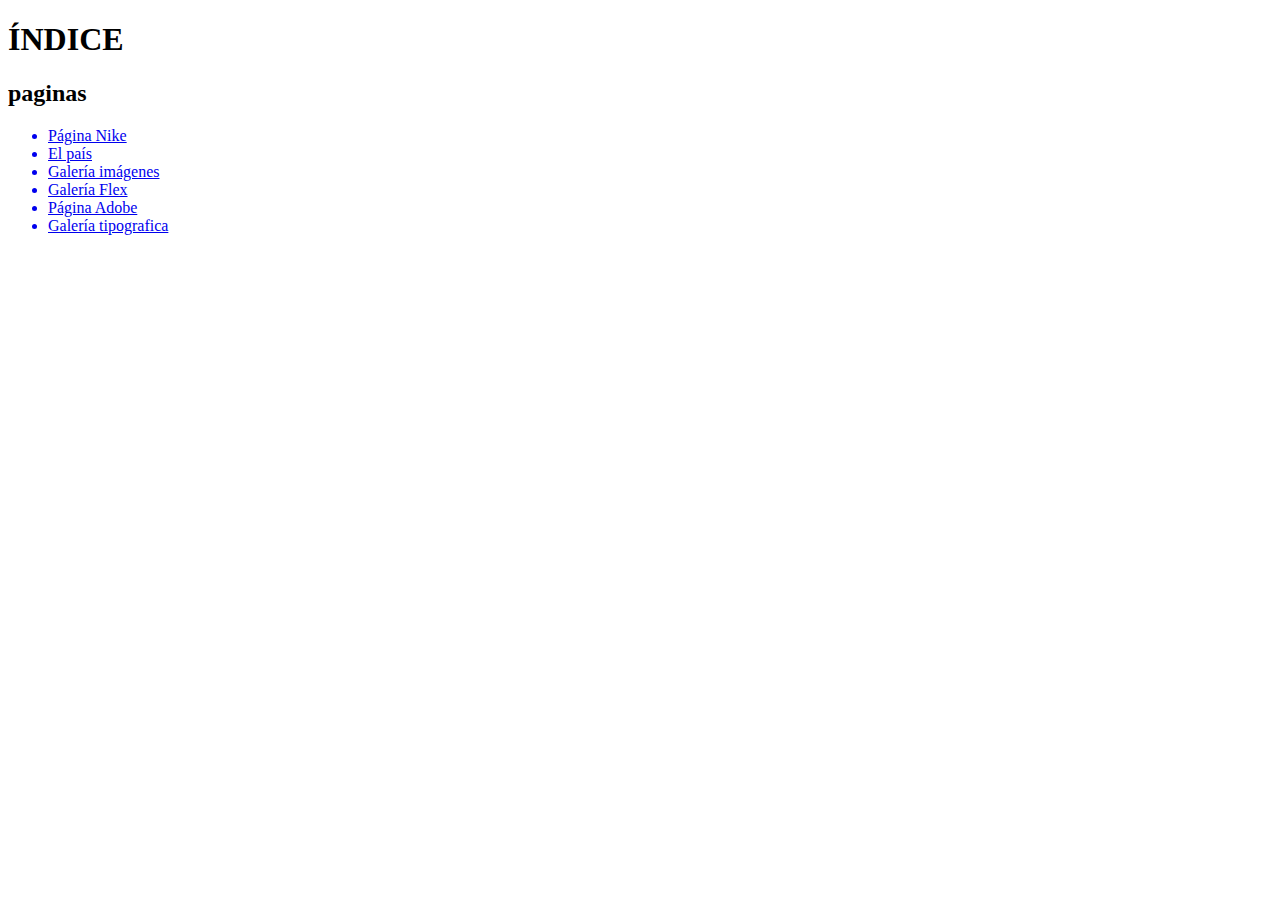
==== index.html @ 06b3a9f2 "actu23011" ====
<!DOCTYPE html>
<html>
<head>
    <title>Nike</title>
    <link rel="stylesheet" href="Style.css">
    <meta charset="utf-8">

</head>
<body>
    
    <div id="Cabecera">
    
        <h1>ÍNDICE</h1>
        <h2>paginas</h2>
        <h3></h3>

    </div>

    <div id="Centro">

       <ul>
            <a href="Pag_Nike/Index.html"> <li>Página Nike</li></a>
           <a href="El_Pais/Pagina/Index.html"> <li>El país</li></a>
           <a href="codigo_inicio/index.html" > <li>Galería imágenes</li></a>
           <a href="Galeria_flex/index.html" > <li>Galería Flex</li></a>
           <a href="Pag_Adobe/Index.html" > <li>Página Adobe</li></a>
           <a href="Galería_tipos/index.html" > <li>Galería tipografica</li></a>

       </ul>

    </div>

</body>
</html>
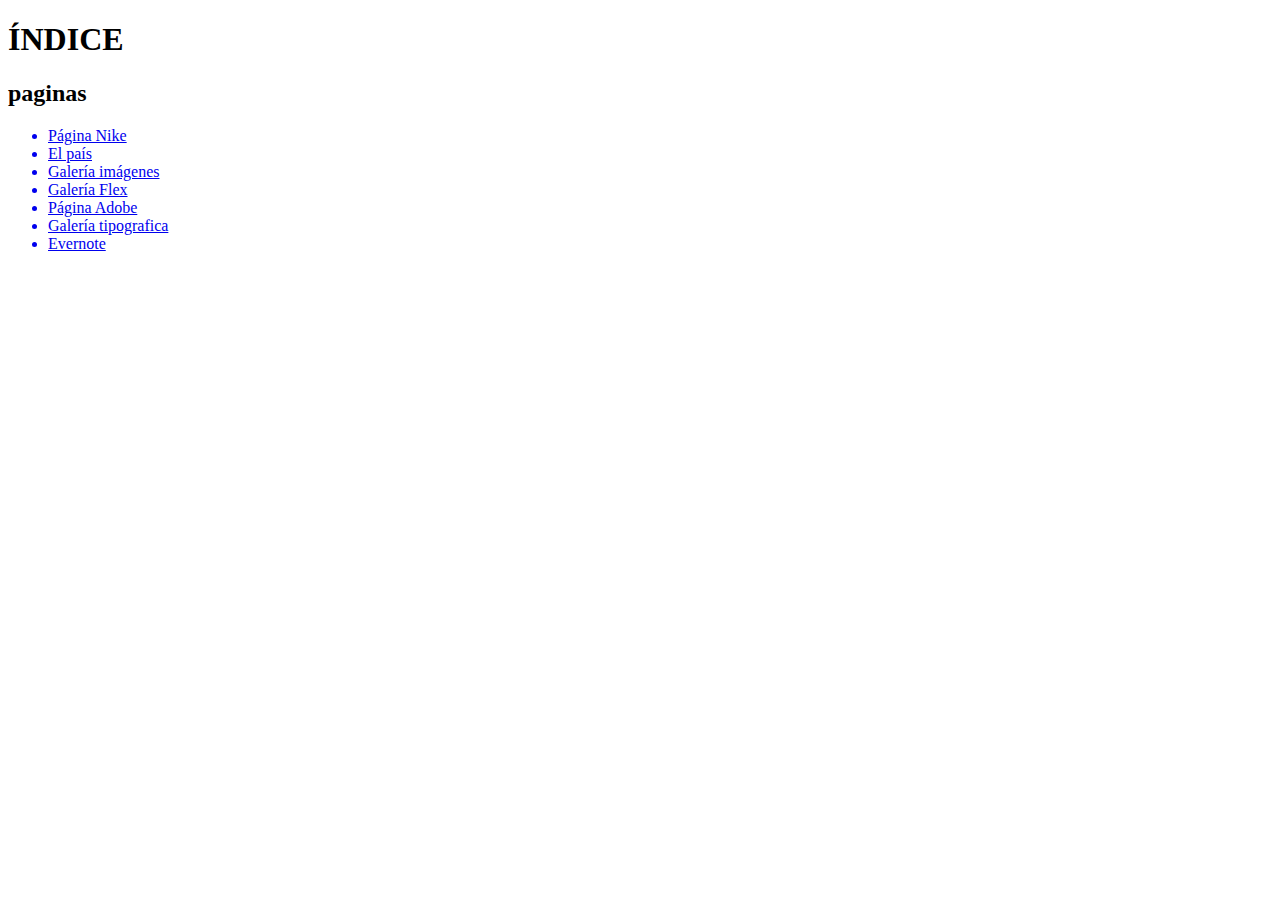
==== commit 1deb1e36: "11/01" ====
--- a/index.html
+++ b/index.html
@@ -25,6 +25,7 @@
            <a href="Galeria_flex/index.html" > <li>Galería Flex</li></a>
            <a href="Pag_Adobe/Index.html" > <li>Página Adobe</li></a>
            <a href="Galería_tipos/index.html" > <li>Galería tipografica</li></a>
+           <a href="Evernote2/index.html" > <li>Evernote</li></a>
 
        </ul>
 
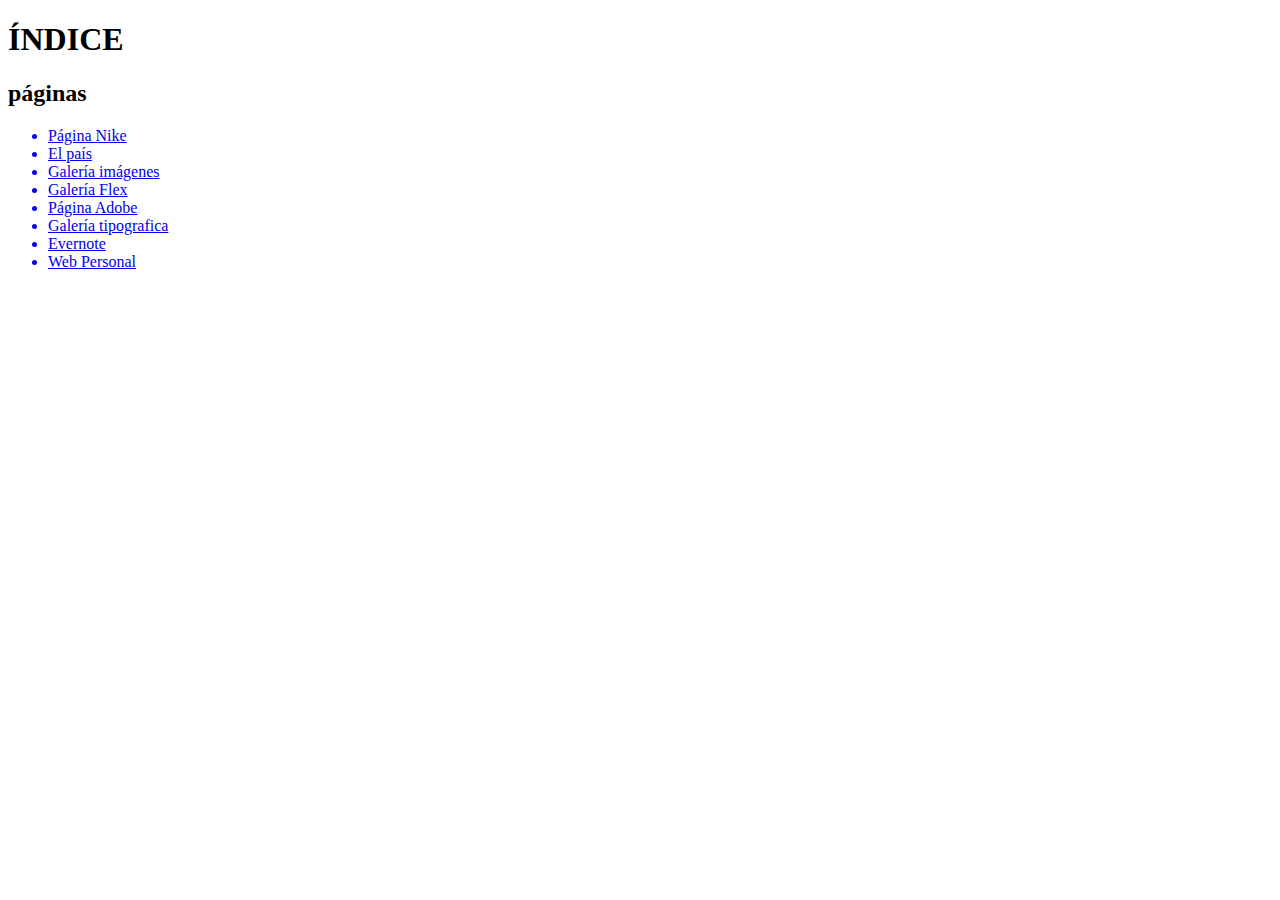
==== commit 2a31724d: "27/01" ====
--- a/index.html
+++ b/index.html
@@ -11,7 +11,7 @@
     <div id="Cabecera">
     
         <h1>ÍNDICE</h1>
-        <h2>paginas</h2>
+        <h2>páginas</h2>
         <h3></h3>
 
     </div>
@@ -20,12 +20,13 @@
 
        <ul>
             <a href="Pag_Nike/Index.html"> <li>Página Nike</li></a>
-           <a href="El_Pais/Pagina/Index.html"> <li>El país</li></a>
-           <a href="codigo_inicio/index.html" > <li>Galería imágenes</li></a>
-           <a href="Galeria_flex/index.html" > <li>Galería Flex</li></a>
-           <a href="Pag_Adobe/Index.html" > <li>Página Adobe</li></a>
-           <a href="Galería_tipos/index.html" > <li>Galería tipografica</li></a>
-           <a href="Evernote2/index.html" > <li>Evernote</li></a>
+            <a href="El_Pais/Pagina/Index.html"> <li>El país</li></a>
+            <a href="codigo_inicio/index.html" > <li>Galería imágenes</li></a>
+            <a href="Galeria_flex/index.html" > <li>Galería Flex</li></a>
+            <a href="Pag_Adobe/Index.html" > <li>Página Adobe</li></a>
+            <a href="Galería_tipos/index.html" > <li>Galería tipografica</li></a>
+            <a href="Evernote2/index.html" > <li>Evernote</li></a>
+            <a href="WebPersonal/index.html" > <li>Web Personal</li></a>
 
        </ul>
 
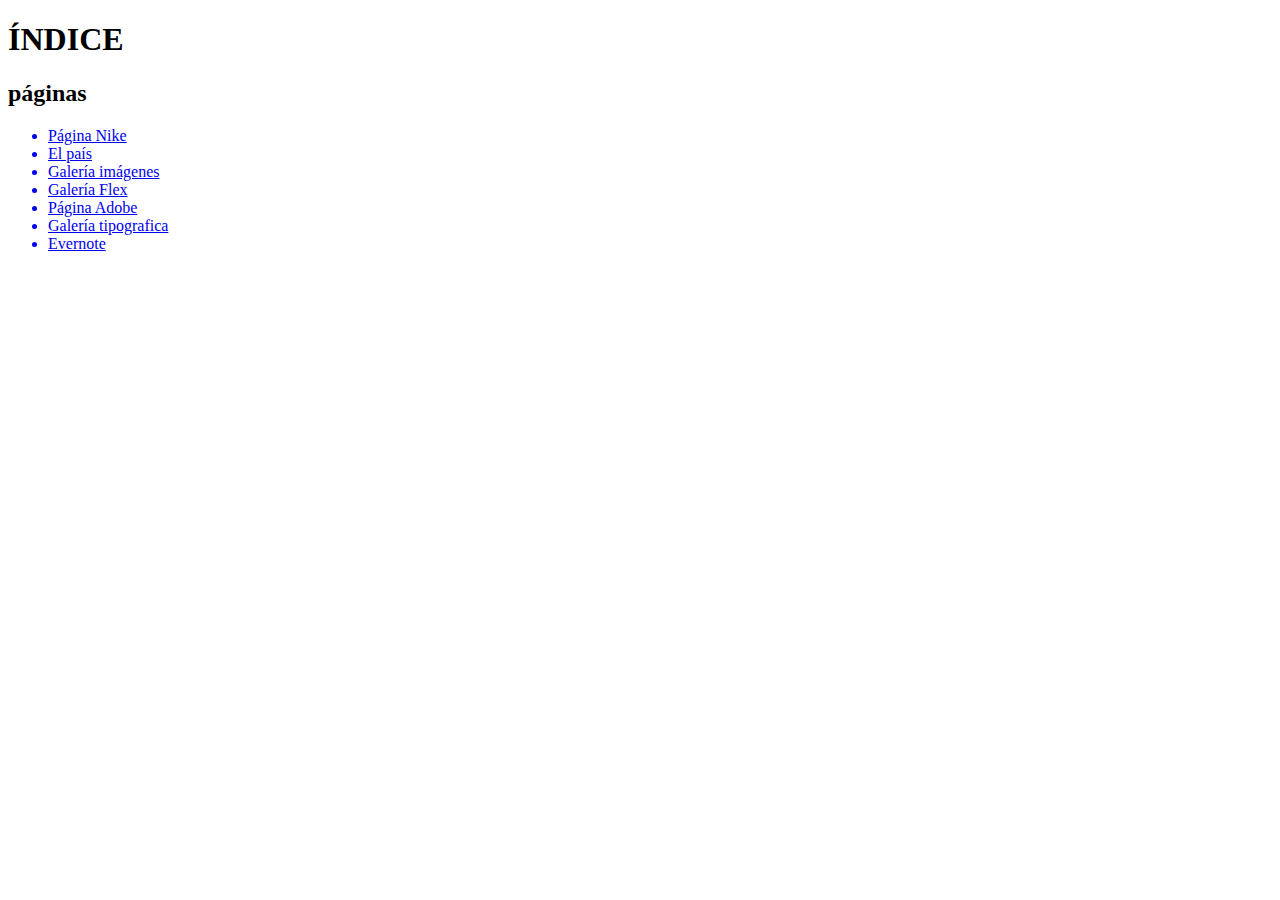
==== commit 0621539b: "27-1-3" ====
--- a/index.html
+++ b/index.html
@@ -26,7 +26,6 @@
             <a href="Pag_Adobe/Index.html" > <li>Página Adobe</li></a>
             <a href="Galería_tipos/index.html" > <li>Galería tipografica</li></a>
             <a href="Evernote2/index.html" > <li>Evernote</li></a>
-            <a href="WebPersonal/index.html" > <li>Web Personal</li></a>
 
        </ul>
 
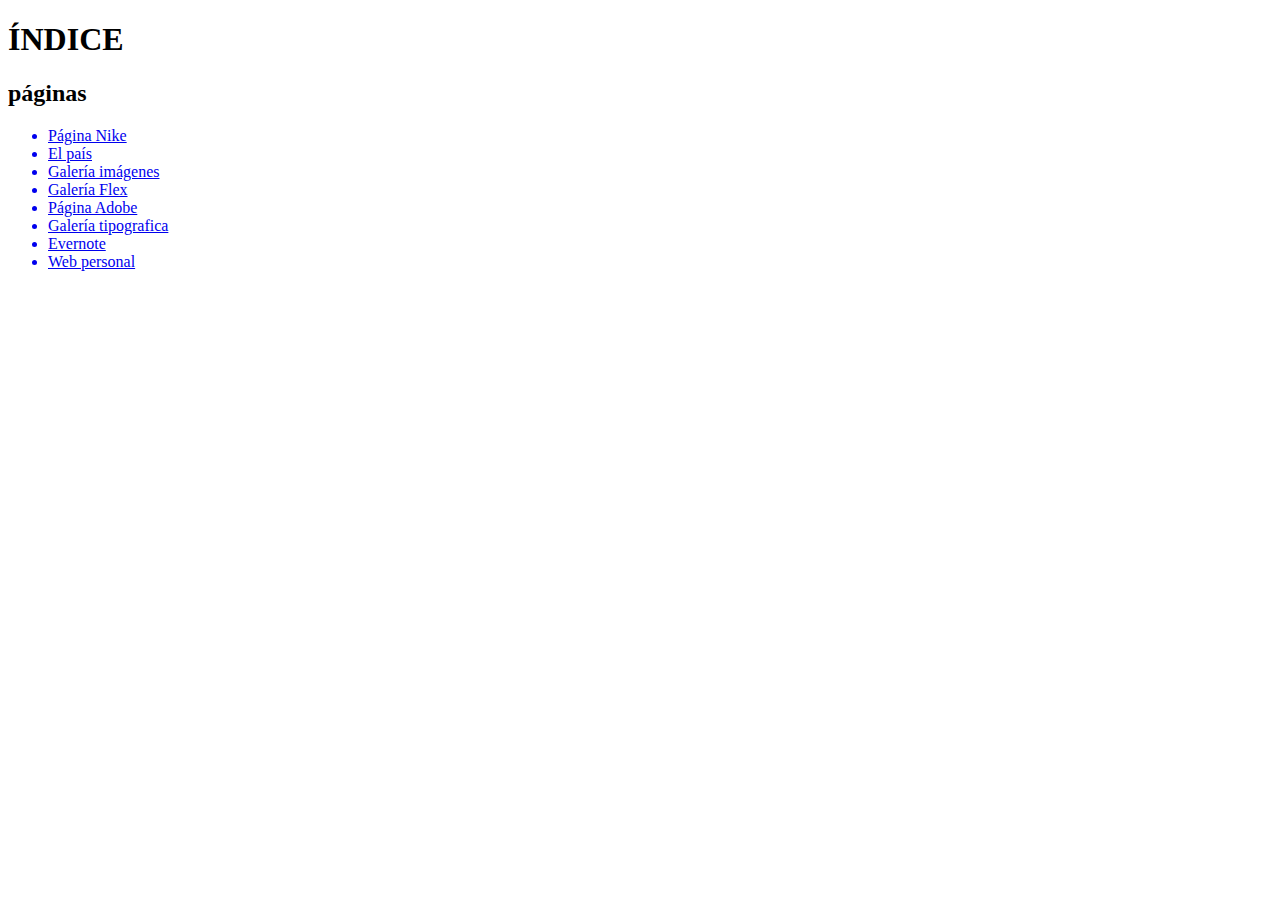
==== commit ea5d4cea: "27-1-4" ====
--- a/index.html
+++ b/index.html
@@ -26,6 +26,7 @@
             <a href="Pag_Adobe/Index.html" > <li>Página Adobe</li></a>
             <a href="Galería_tipos/index.html" > <li>Galería tipografica</li></a>
             <a href="Evernote2/index.html" > <li>Evernote</li></a>
+            <a href="WebPersonal/index.html" > <li>Web personal</li></a>
 
        </ul>
 
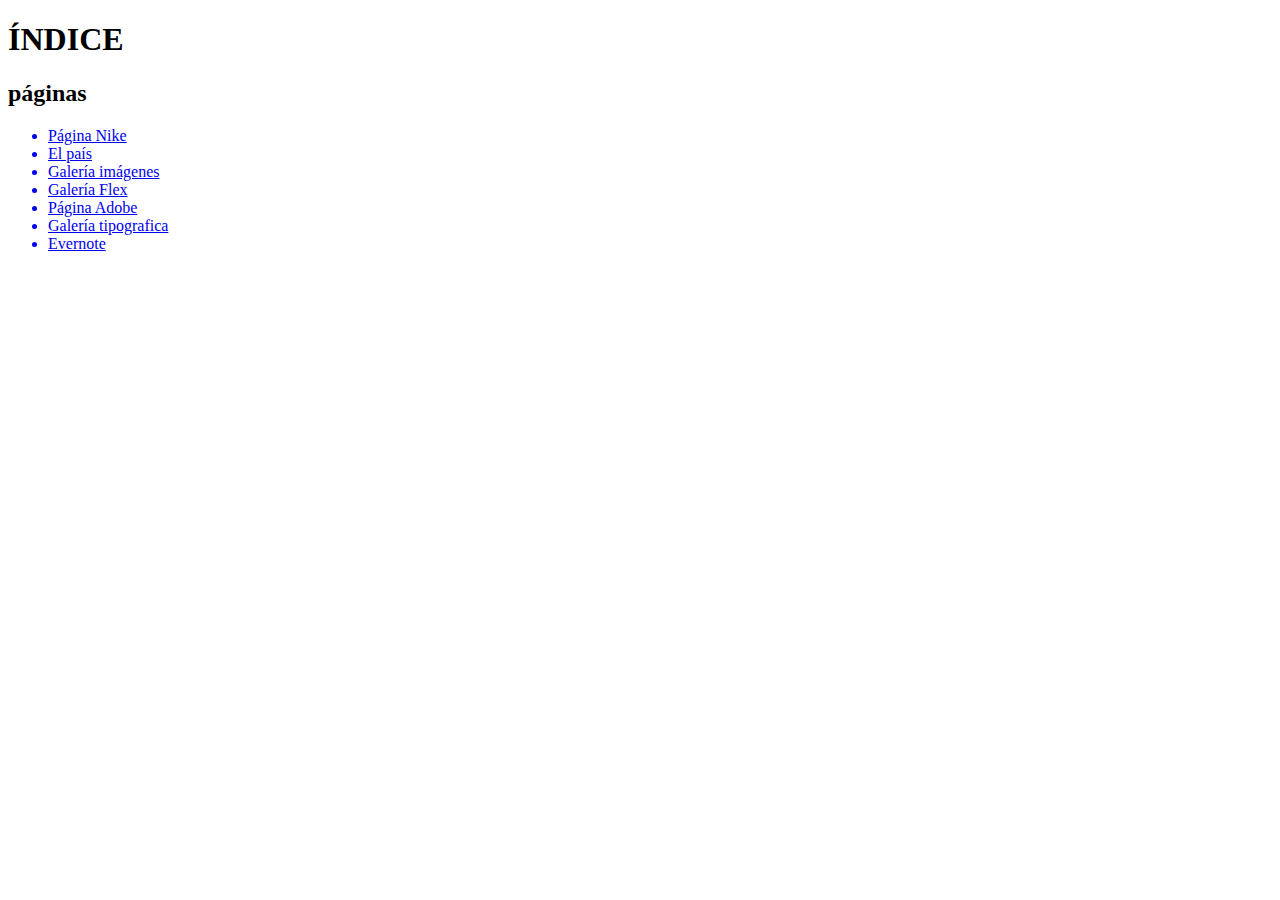
==== commit 45c292b9: "27-1-6" ====
--- a/index.html
+++ b/index.html
@@ -26,7 +26,7 @@
             <a href="Pag_Adobe/Index.html" > <li>Página Adobe</li></a>
             <a href="Galería_tipos/index.html" > <li>Galería tipografica</li></a>
             <a href="Evernote2/index.html" > <li>Evernote</li></a>
-            <a href="WebPersonal/index.html" > <li>Web personal</li></a>
+            
 
        </ul>
 
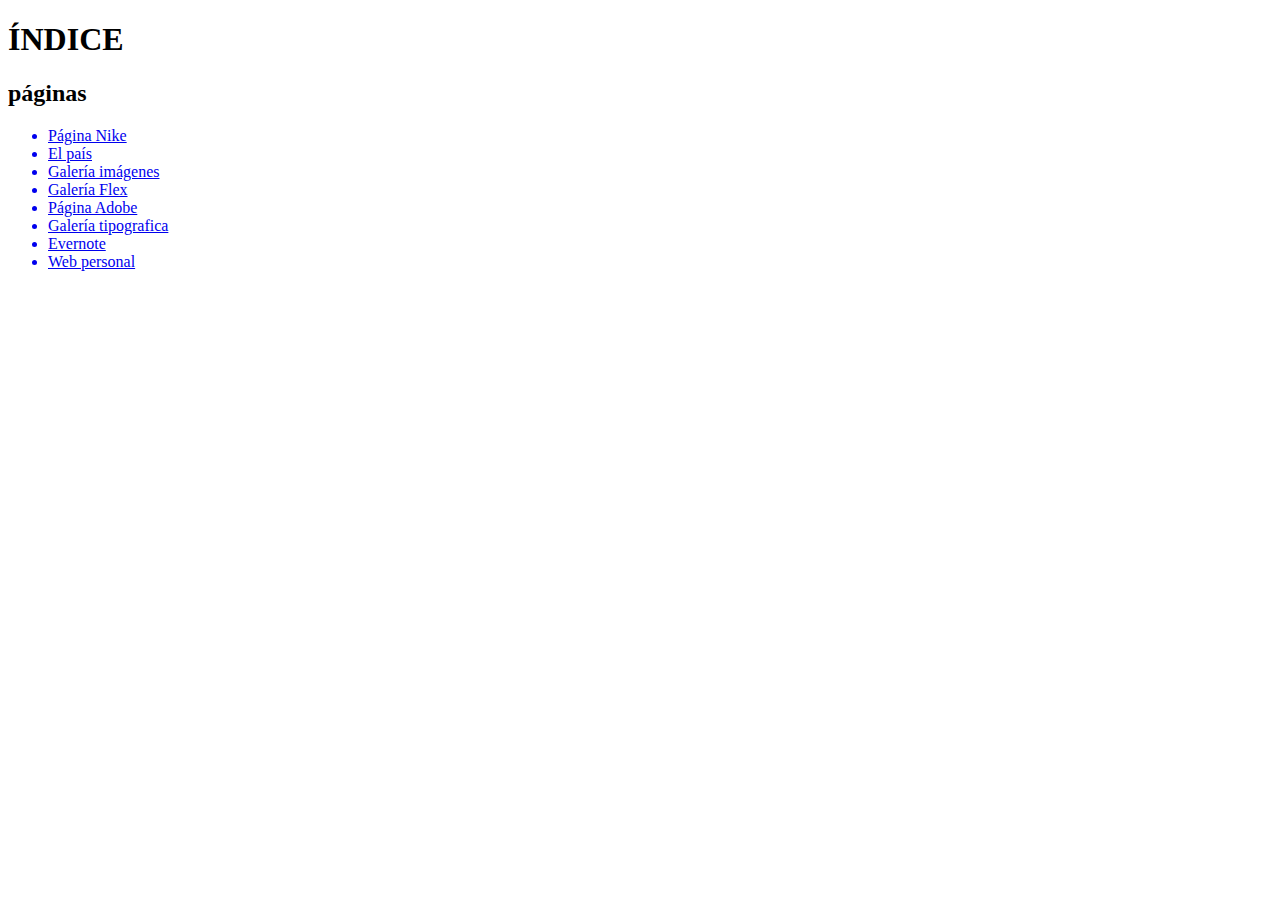
==== commit cb0b8095: "27-1-7" ====
--- a/index.html
+++ b/index.html
@@ -26,6 +26,7 @@
             <a href="Pag_Adobe/Index.html" > <li>Página Adobe</li></a>
             <a href="Galería_tipos/index.html" > <li>Galería tipografica</li></a>
             <a href="Evernote2/index.html" > <li>Evernote</li></a>
+            <a href="WebPersonal/index.html" > <li>Web personal</li></a>
             
 
        </ul>
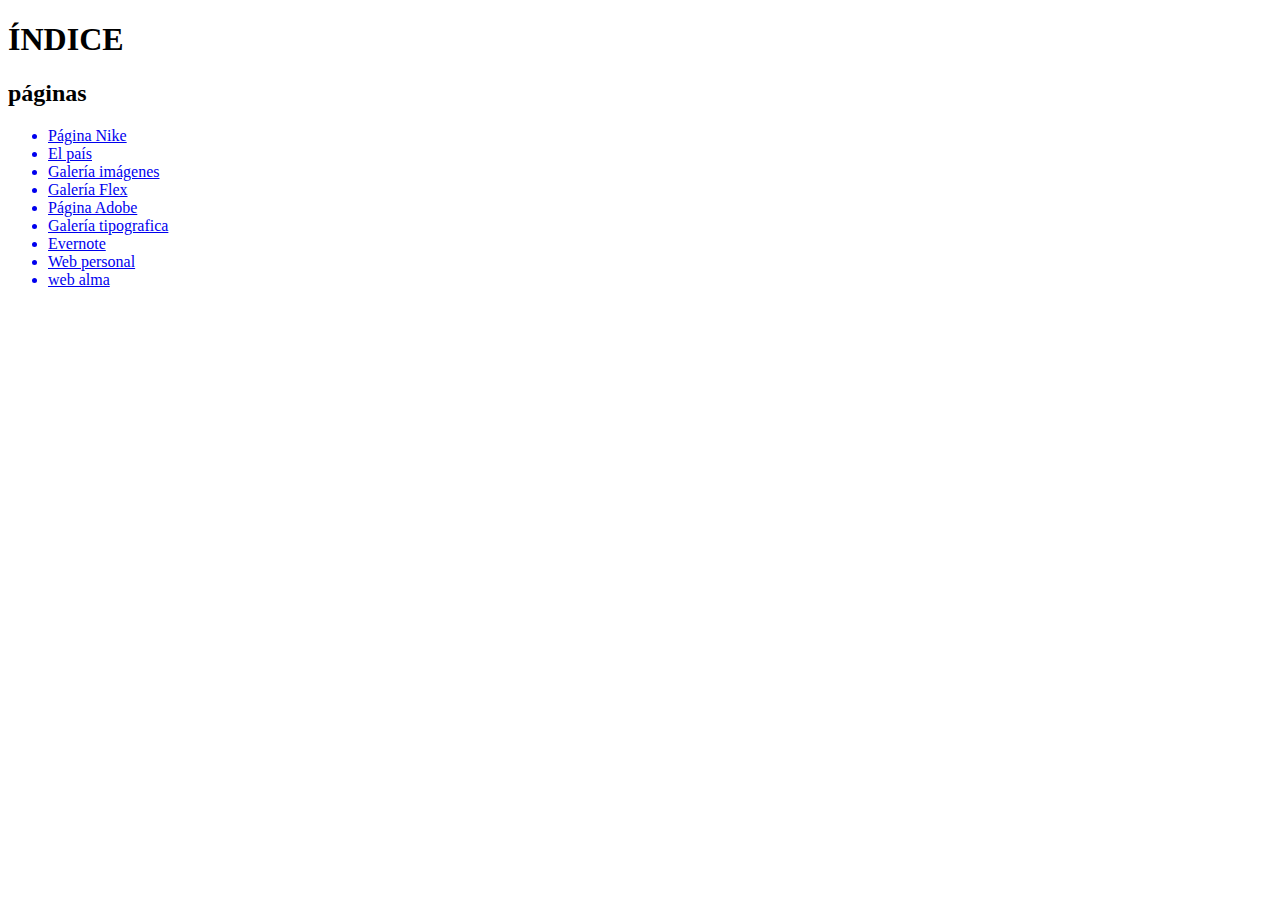
==== commit 10fff784: "webaalma1" ====
--- a/index.html
+++ b/index.html
@@ -27,6 +27,7 @@
             <a href="Galería_tipos/index.html" > <li>Galería tipografica</li></a>
             <a href="Evernote2/index.html" > <li>Evernote</li></a>
             <a href="WebPersonal/index.html" > <li>Web personal</li></a>
+            <a href="web_alma/index.html" > <li>web alma</li></a>
             
 
        </ul>
